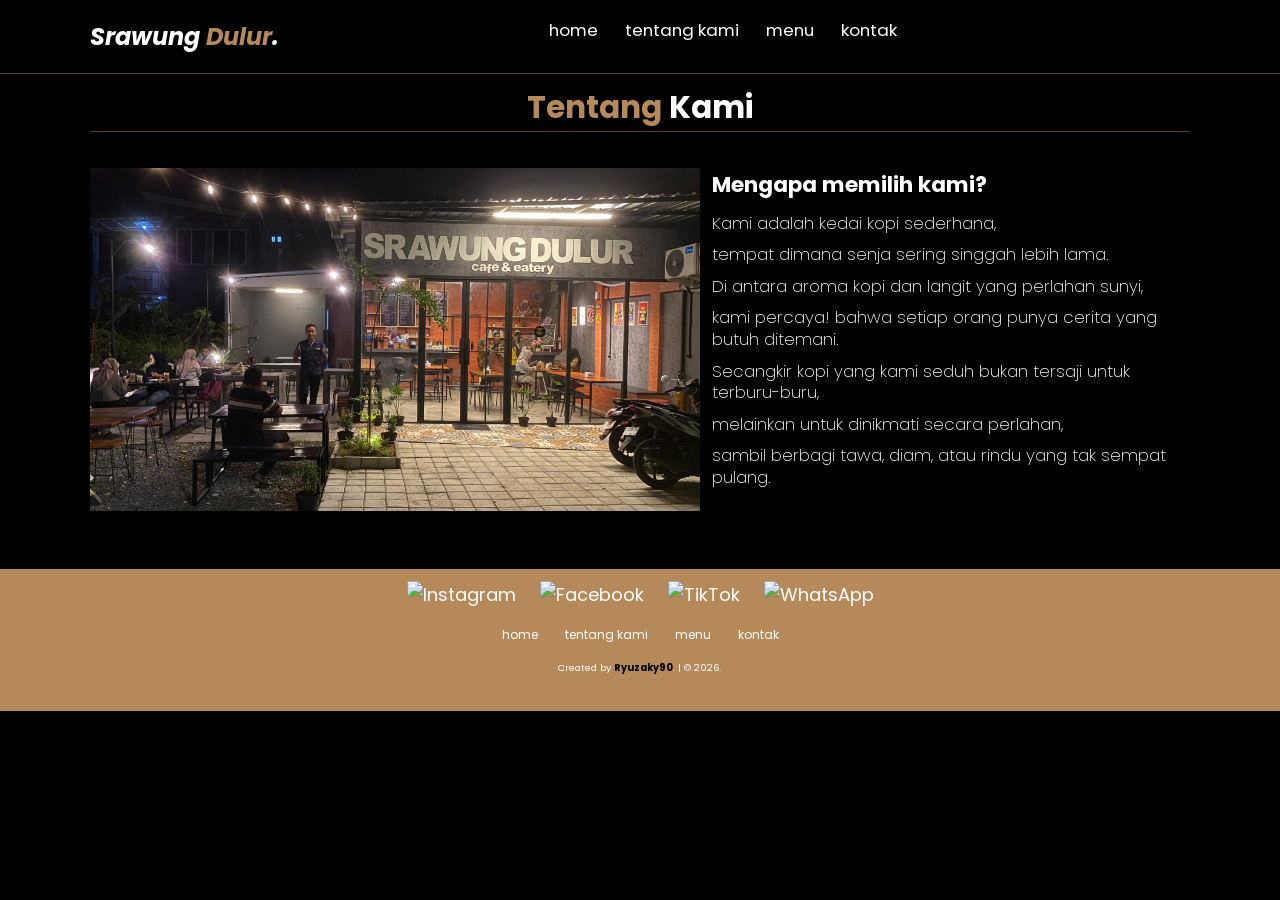
==== about.html @ 6cd4b1ed "update website" ====
<!doctype html>
<html lang="en">
  <head>
    <meta charset="UTF-8" />
    <meta name="viewport" content="width=device-width, initial-scale=1.0" />
    <title>Tentang Kami - Srawung Dulur</title>

    <!-- font -->
    <link rel="preconnect" href="https://fonts.googleapis.com" />
    <link rel="preconnect" href="https://fonts.gstatic.com" crossorigin />
    <link
      href="https://fonts.googleapis.com/css2?family=Poppins:ital,wght@0,100;0,300;0,400;0,700;1,700&display=swap"
      rel="stylesheet"
    />

    <!-- feather icons -->
    <script src="https://unpkg.com/feather-icons"></script>

    <!-- Font Awesome for TikTok icon -->
    <link
      rel="stylesheet"
      href="https://cdnjs.cloudflare.com/ajax/libs/font-awesome/6.4.0/css/all.min.css"
      integrity="sha512-pO1bR2g8aJzXkH+8z6bZ0Y0rQ5rK9m4YQF5hP6x3g5G1Zc1Zjv+Ub9dQe8P6nX+zK+6zb4wZbYKrY1f7o6R7wg=="
      crossorigin="anonymous"
      referrerpolicy="no-referrer"
    />

    <!-- my style -->
    <link rel="stylesheet" href="css/style.css" />
  </head>

  <body>
    <!-- navbar start -->
    <nav class="navbar">
      <a href="index.html" class="navbar-logo">Srawung<span> Dulur</span>.</a>

      <div class="navbar-nav">
        <a href="index.html">home</a>
        <a href="about.html">tentang kami</a>
        <a href="menu.html">menu</a>
        <a href="contact.html">kontak</a>
      </div>

      <div class="navbar-extra">
        <a href="#" id="search"><i data-feather="search"></i></a>
        <a href="#" id="shopping-cart"><i data-feather="shopping-cart"></i></a>
        <a href="#" id="hamburger-menu"><i data-feather="menu"></i></a>
      </div>
    </nav>
    <!-- navbar end -->

    <!-- about section start -->
    <section id="about" class="about">
      <h2><span>Tentang </span>Kami</h2>
      <div class="row">
        <div class="about-img">
          <img src="img/BG2.jpeg" alt="Tentang kami" />
        </div>
        <div class="content">
          <h3>Mengapa memilih kami?</h3>
          <p>Kami adalah kedai kopi sederhana,</p>
          <p>tempat dimana senja sering singgah lebih lama.</p>
          <p>Di antara aroma kopi dan langit yang perlahan sunyi,</p>
          <p>
            kami percaya! bahwa setiap orang punya cerita yang butuh ditemani.
          </p>
          <p>
            Secangkir kopi yang kami seduh bukan tersaji untuk terburu-buru,
          </p>
          <p>melainkan untuk dinikmati secara perlahan,</p>
          <p>sambil berbagi tawa, diam, atau rindu yang tak sempat pulang.</p>
        </div>
      </div>
    </section>
    <!-- about section end -->

    <!-- footer start -->
    <footer>
      <div class="soc-container">
        <div class="sosial">
          <a href="#"
            ><img
              src="https://cdn.jsdelivr.net/npm/simple-icons@v7/icons/instagram.svg"
              alt="Instagram"
              class="social-icon"
          /></a>
        </div>
        <div class="sosial">
          <a href="#"
            ><img
              src="https://cdn.jsdelivr.net/npm/simple-icons@v7/icons/facebook.svg"
              alt="Facebook"
              class="social-icon"
          /></a>
        </div>
        <div class="sosial">
          <a href="#"
            ><img
              src="https://cdn.jsdelivr.net/npm/simple-icons@v7/icons/tiktok.svg"
              alt="TikTok"
              class="social-icon"
          /></a>
        </div>
        <div class="sosial">
          <a href="#"
            ><img
              src="https://cdn.jsdelivr.net/npm/simple-icons@v7/icons/whatsapp.svg"
              alt="WhatsApp"
              class="social-icon"
          /></a>
        </div>
      </div>

      <div class="links">
        <a href="index.html">home</a>
        <a href="about.html">tentang kami</a>
        <a href="menu.html">menu</a>
        <a href="contact.html">kontak</a>
      </div>
      <div class="credit">
        <p>Created by <a href="">Ryuzaky90</a>. | &copy; 2026.</p>
      </div>
    </footer>
    <!-- footer end -->

    <!-- feather icons -->
    <script>
      feather.replace();
    </script>

    <!-- my javascript -->
    <script src="js/script.js"></script>
  </body>
</html>
---- css/style.css ----
:root {
  --primary: #b6895b;
  --bg: #010101;
}
* {
  margin: 0;
  padding: 0;
  box-sizing: border-box;
  outline: none;
  border: none;
  text-decoration: none;
}
html {
  scroll-behavior: smooth;
}
body {
  font-family: "poppins", sans-serif;
  background-color: var(--bg);
  color: #fff;
  /* ensure content fills at least viewport height */
  min-height: 100vh;
}

/* navbar */

.navbar {
  display: flex;
  justify-content: space-between;
  align-items: center;
  padding: 1.4rem 7%;
  background-color: rgba(1, 1, 1, 0.8);
  border-bottom: 1px solid #5c4127;
  position: fixed;
  top: 0;
  left: 0;
  right: 0;
  z-index: 9999;
}
.navbar .navbar-logo {
  font-size: 2rem;
  font-weight: 700;
  color: #fff;
  font-style: italic;
}
.navbar .navbar-logo span {
  color: var(--primary);
}
.navbar .navbar-nav a {
  color: #fff;
  display: inline-block;
  font-size: 1.4rem;
  margin: 0 1rem;
}
.navbar .navbar-nav a:hover {
  color: var(--primary);
}
.navbar .navbar-nav a::after {
  content: "";
  display: block;
  padding-bottom: 1rem;
  border-bottom: 0.1rem solid var(--primary);
  transform: scaleX(0);
  transition: 0.2s linear;
}
.navbar .navbar-nav a:hover::after {
  transform: scaleX(0.5);
}
.navbar .navbar-extra a {
  color: #fff;
  margin: 0 0.5rem;
}
.navbar .navbar-extra a:hover {
  color: var(--primary);
}
#hamburger-menu {
  display: none;
}

/* improve hamburger icon appearance */
#hamburger-menu svg {
  /* larger size and thicker stroke */
  width: 2.5rem;
  height: 2.5rem;
  stroke-width: 2.5px;
  stroke: #fff; /* keep white on dark navbar */
  fill: none;
}

/* hero section */

.hero {
  min-height: 100vh;
  display: flex;
  align-items: center;
  background-image: url("../img/kopi.jpg");
  background-repeat: no-repeat;
  background-size: cover;
  background-position: center;
  position: relative;
}
.hero::after {
  content: "";
  display: block;
  position: absolute;
  width: 100%;
  height: 25%;
  bottom: 0;
  background: linear-gradient(
    0deg,
    rgba(1, 1, 3, 1) 3%,
    rgba(255, 255, 255, 0) 50%
  );
}
.hero .content {
  padding: 1.4rem 7%;
  max-width: 60rem;
}
.hero .content h1 {
  font-size: 5em;
  color: #fff;
  text-shadow: 1px 1px 3px rgba(1, 1, 3, 0.5);
  line-height: 1.2;
}
.hero .content h1 span {
  color: var(--primary);
}
.hero .content p {
  font-size: 1.5em;
  margin: 1rem;
  line-height: 1.4;
  font-weight: 300;
  text-shadow: 1px 1px 3px rgba(1, 1, 3, 0.5);
  mix-blend-mode: none;
}
.hero .content .cta {
  margin-top: 1rem;
  display: inline-block;
  padding: 1rem 3rem;
  font-size: 1.4rem;
  color: #fff;
  background-color: var(--primary);
  border-radius: 0.5rem;
  box-shadow: 1px 1px 3px rgba(1, 1, 3, 0.5);
}

/* about section */

.about,
.menu,
.contact {
  padding: 7rem 7% 1.4rem;
}
.about h2,
.menu h2,
.contact {
  text-align: center;
  font-size: 2.6rem;
  margin-bottom: 3rem;
  border-bottom: 1px solid #5c4127;
}
.about h2 span,
.menu h2 span,
.contact h2 span {
  color: var(--primary);
}
.about .row {
  display: flex;
}
.about .row .about-img {
  flex: 1 1 45rem;
}
.about .row .about-img img {
  width: 100%;
}
.about .row .content {
  flex: 1 1 35rem;
  padding: 0 1rem;
}
.about .row .content h3 {
  font-size: 1.8rem;
  margin-bottom: 1rem;
}
.about .row .content p {
  margin-bottom: 0.8rem;
  font-size: 1.4rem;
  font-weight: 200;
  line-height: 1.3;
}

/* menu section */

.menu h2,
.contact {
  margin-bottom: 1rem;
}
.menu p,
.contact {
  text-align: center;
  max-width: 80rem;
  margin: auto;
  margin-bottom: 0.8rem;
  font-size: 1.4rem;
  font-weight: 200;
  line-height: 1.6;
}
.menu .row {
  display: flex;
  flex-wrap: wrap;
  margin-top: 5rem;
  justify-content: center;
}
.menu .row .menu-card {
  text-align: center;
  padding-bottom: 3rem;
  padding: 1rem;
}
.menu .row .menu-card img {
  border-radius: 50%;
  /* smaller default size for menu images */
  width: 150px;
  height: 150px;
  object-fit: cover;
}

/* ensure images shrink further on narrow screens */
@media (max-width: 600px) {
  .menu .row .menu-card img {
    width: 120px;
    height: 120px;
  }
}
.menu .row .menu-card .menu-card-title {
  margin: 1rem auto 0.5rem;
}

/* contact section */

.contact .row {
  display: flex; /* bikin sejajar */
  gap: 20px;
  background-color: #222;
  align-items: stretch; /* tinggi sama */
}

/* MAP */
.contact .row .map {
  flex: 1 1 45%;
  min-height: 100%;
  width: 100%;
  border: none;
}

/* FORM */
.contact .row form {
  flex: 1 1 45%;
  padding: 1rem 1rem;
  text-align: center;
  background: #111;
}
.contact .row form .input-group {
  display: flex;
  align-items: center;
  margin-top: 2rem;
  background-color: var(--bg);
  border: 1px solid #eee;
  padding-left: 2rem;
}
.contact .row form .input-group input {
  width: 100%;
  padding: 1rem;
  font-size: 1.7rem;
  background: none;
  color: #fff;
}
.contact .row form .btn {
  margin-top: 3rem;
  display: inline-block;
  padding: 1rem 3rem;
  font-size: 1.7rem;
  color: #fff;
  background-color: var(--primary);
  cursor: pointer;
}

/* footer */

footer {
  background-color: var(--primary);
  text-align: center;
  padding: 1rem 0 3rem;
  margin-top: 3rem;
}
.soc-container {
  display: flex;
  justify-content: center;
  /* space below icons so links sit lower */
  margin-bottom: 1.5rem;
}

footer .soc-container {
  display: flex;
  justify-content: center;
  gap: 1rem;
}

footer .sosial {
  /* plain inline container for icons */
  display: inline-flex;
  align-items: center;
  justify-content: center;
  margin: 0 0.5rem;
  border-radius: 50%;
  display: flex;
  align-items: center;
  justify-content: center;
}

footer .sosial a {
  color: #fff;
  text-decoration: none;
}

/* unify icon sizes */
footer .sosial a i,
footer .sosial a svg,
footer .sosial a img.social-icon {
  font-size: 1.5rem;
  width: 1.5rem;
  height: 1.5rem;
  /* make sure svg/img scale to fit the circular container */
  object-fit: contain;
}

footer .sosial a:hover {
  color: var(--bg);
  background-color: #ffffff22;
}
footer .links {
  margin-top: 1.5rem; /* push links downward relative to icons */
  margin-bottom: 1.4rem;
}
footer .links a {
  color: #fff;
  padding: 0.7rem 1rem;
}
footer .links a:hover {
  color: var(--bg);
}
footer .credit {
  font-size: 0.8rem;
}
footer .credit a {
  color: var(--bg);
  font-weight: bold;
}

/* media queries */

/*  laptop*/

@media (max-width: 1366px) {
  html {
    font-size: 75%;
  }
}

/* tablet*/
@media (max-width: 1024px) {
  html {
    font-size: 62.5%;
  }
  #hamburger-menu {
    display: inline-block;
  }
  .navbar .navbar-nav {
    position: absolute;
    top: 100%;
    right: -100%;
    background-color: #fff;
    /* make full width and use flex for layout */
    width: 40%;
    height: 100vh;
    display: flex;
    flex-wrap: wrap;
    justify-content: space-around;
    transition: 0.3s;
  }
  .navbar .navbar-nav.active {
    right: 0;
  }
  .navbar .navbar-nav a {
    color: var(--bg);
    display: inline-block;
    /* each link takes a quarter of row so four items fit in one line */
    width: 25%;
    text-align: center;
    margin: 1rem 0;
    padding: 0.5rem;
    font-size: 1.2rem;
  }
  .navbar .navbar-nav a::after {
    transform-origin: 0 0;
  }
  .navbar .navbar-nav a:hover::after {
    transform: scaleX(0.2);
  }
  .about .row {
    flex-wrap: wrap;
  }
  .about .row .about-img img {
    object-position: center;
  }
  .about .row .content {
    padding: 0;
  }
  .about .row .content h3 {
    margin-top: 0rem;
    font-size: 2rem;
  }
  .about .row .content p {
    font-size: 1.6rem;
  }
  .menu p {
    font-size: 1.2rem;
  }
  .contact .row {
    flex-wrap: wrap;
  }
  .contact .row .map {
    height: 30rem;
  }
  .contact .row form {
    padding-top: 0;
  }
}

/* mobile phone */
@media (max-width: 450px) {
  html {
    font-size: 45%;
  }
}
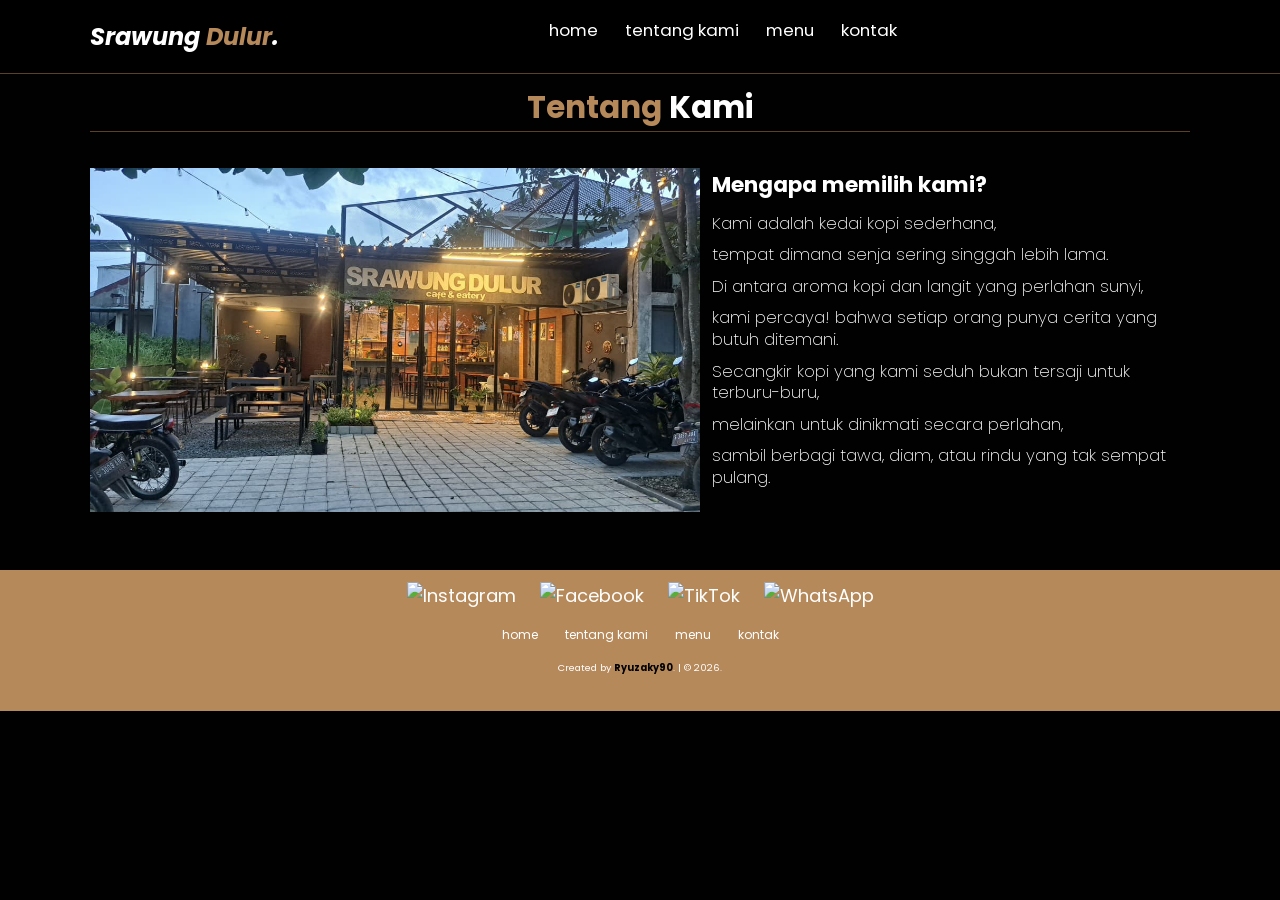
==== commit 8a7d405e: "auto-commit" ====
--- a/about.html
+++ b/about.html
@@ -42,10 +42,21 @@
       </div>
 
       <div class="navbar-extra">
-        <a href="#" id="search"><i data-feather="search"></i></a>
+        <a href="#" class="search-button"><i data-feather="search"></i></a>
         <a href="#" id="shopping-cart"><i data-feather="shopping-cart"></i></a>
         <a href="#" id="hamburger-menu"><i data-feather="menu"></i></a>
       </div>
+
+      <!-- search form start -->
+      <div class="search-form">
+        <input
+          type="search"
+          placeholder="Cari kopi favoritmu..."
+          id="search-box"
+        />
+        <label for="search-box"><i data-feather="search"></i></label>
+      </div>
+      <!-- search form end -->
     </nav>
     <!-- navbar end -->
 
@@ -54,7 +65,7 @@
       <h2><span>Tentang </span>Kami</h2>
       <div class="row">
         <div class="about-img">
-          <img src="img/BG2.jpeg" alt="Tentang kami" />
+          <img src="img/BG3.jpeg" alt="Tentang kami" />
         </div>
         <div class="content">
           <h3>Mengapa memilih kami?</h3>
@@ -72,6 +83,7 @@
         </div>
       </div>
     </section>
+
     <!-- about section end -->
 
     <!-- footer start -->
--- a/css/style.css
+++ b/css/style.css
@@ -86,6 +86,38 @@
   fill: none;
 }
 
+/* navbar search form */
+
+.navbar .search-form {
+  display: flex;
+  align-items: center;
+  position: absolute;
+  top: 100%;
+  right: 7%;
+  background-color: #fff;
+  width: 50rem;
+  height: 5rem;
+  transform: scaleY(0);
+  transform-origin: top;
+  transition: 0.3s;
+}
+.navbar .search-form.active {
+  transform: scaleY(1);
+}
+.navbar .search-form input {
+  width: 100%;
+  height: 100%;
+  padding: 1rem;
+  font-size: 1.6rem;
+  color: var(--bg);
+  background: none;
+}
+.navbar .search-form label {
+  cursor: pointer;
+  font-size: 2rem;
+  margin-right: 1.5rem;
+  color: var(--bg);
+}
 /* hero section */
 
 .hero {
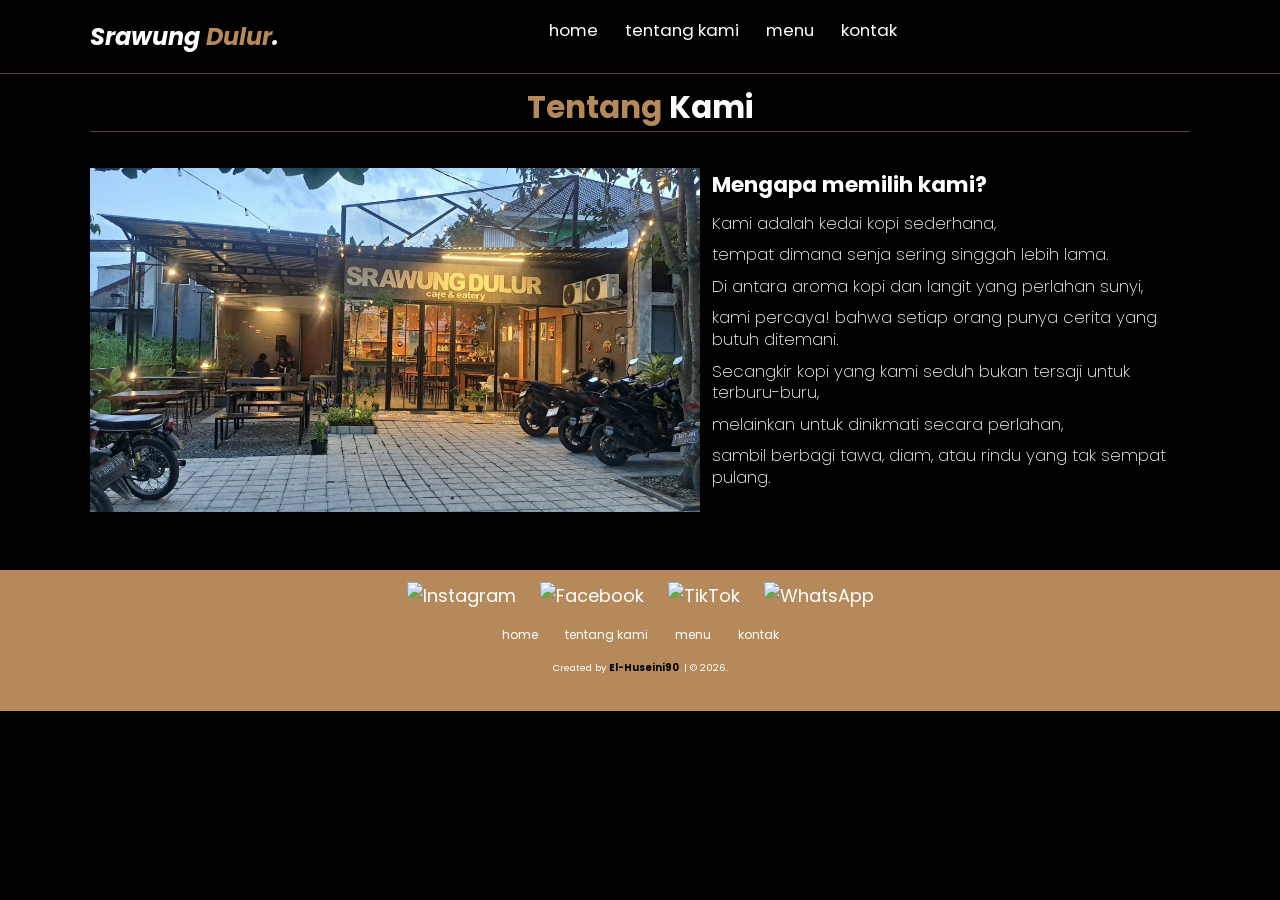
==== commit 9563590d: "auto-commit" ====
--- a/about.html
+++ b/about.html
@@ -130,7 +130,7 @@
         <a href="contact.html">kontak</a>
       </div>
       <div class="credit">
-        <p>Created by <a href="">Ryuzaky90</a>. | &copy; 2026.</p>
+        <p>Created by <a href="">El-Huseini90</a>. | &copy; 2026.</p>
       </div>
     </footer>
     <!-- footer end -->
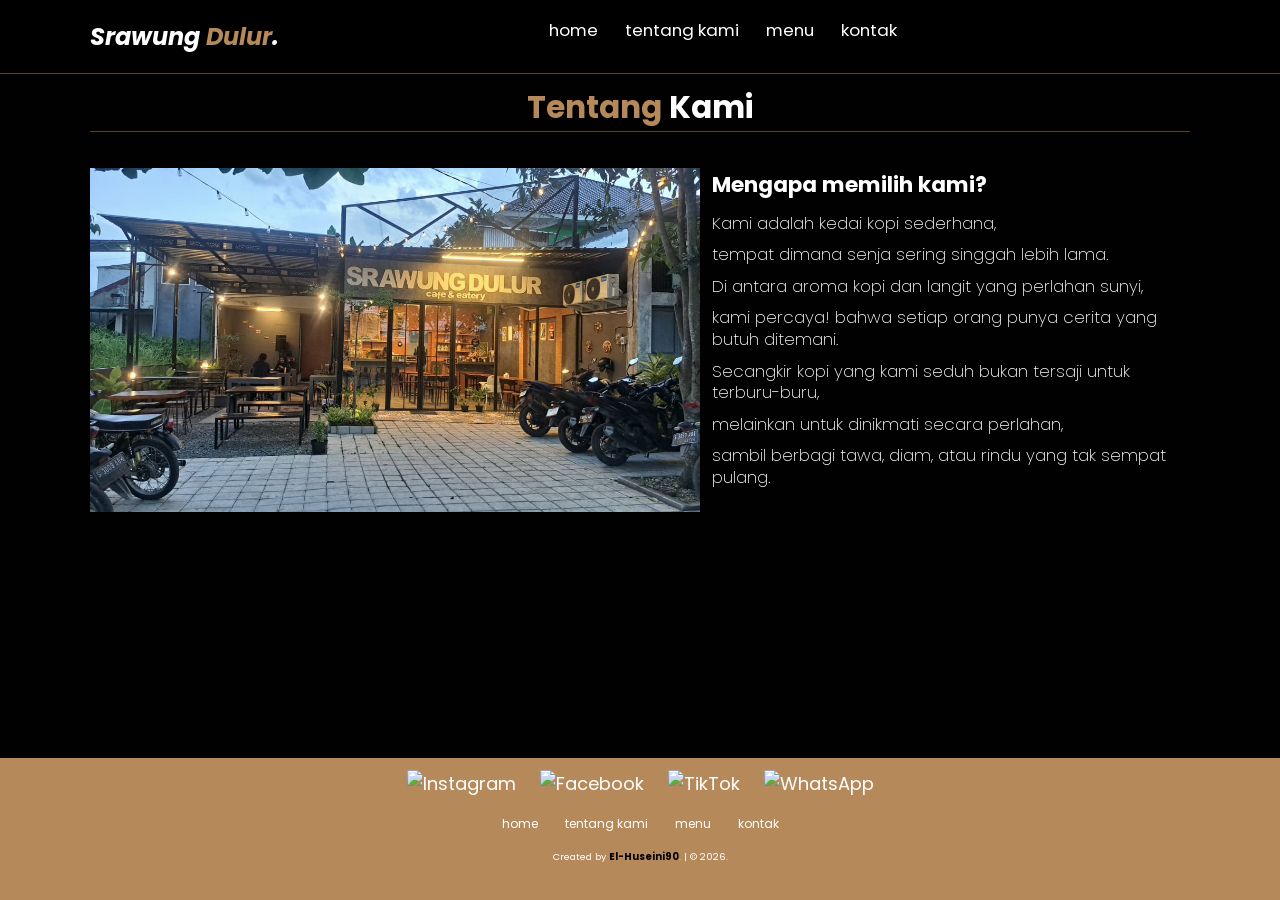
==== commit d30d62f9: "auto-commit" ====
--- a/about.html
+++ b/about.html
@@ -42,7 +42,7 @@
       </div>
 
       <div class="navbar-extra">
-        <a href="#" class="search-button"><i data-feather="search"></i></a>
+        <a href="#" id="search-button"><i data-feather="search"></i></a>
         <a href="#" id="shopping-cart"><i data-feather="shopping-cart"></i></a>
         <a href="#" id="hamburger-menu"><i data-feather="menu"></i></a>
       </div>
--- a/css/style.css
+++ b/css/style.css
@@ -19,6 +19,14 @@
   color: #fff;
   /* ensure content fills at least viewport height */
   min-height: 100vh;
+  display: flex;
+  flex-direction: column;
+}
+body > *:not(footer):not(.navbar) {
+  flex: 1;
+}
+footer {
+  flex-shrink: 0;
 }
 
 /* navbar */
@@ -409,12 +417,8 @@
     top: 100%;
     right: -100%;
     background-color: #fff;
-    /* make full width and use flex for layout */
-    width: 40%;
+    width: 30rem;
     height: 100vh;
-    display: flex;
-    flex-wrap: wrap;
-    justify-content: space-around;
     transition: 0.3s;
   }
   .navbar .navbar-nav.active {
@@ -422,13 +426,10 @@
   }
   .navbar .navbar-nav a {
     color: var(--bg);
-    display: inline-block;
-    /* each link takes a quarter of row so four items fit in one line */
-    width: 25%;
-    text-align: center;
-    margin: 1rem 0;
+    display: block;
+    margin: 1.5rem;
     padding: 0.5rem;
-    font-size: 1.2rem;
+    font: size 2rem;
   }
   .navbar .navbar-nav a::after {
     transform-origin: 0 0;
@@ -472,3 +473,5 @@
     font-size: 45%;
   }
 }
+
+
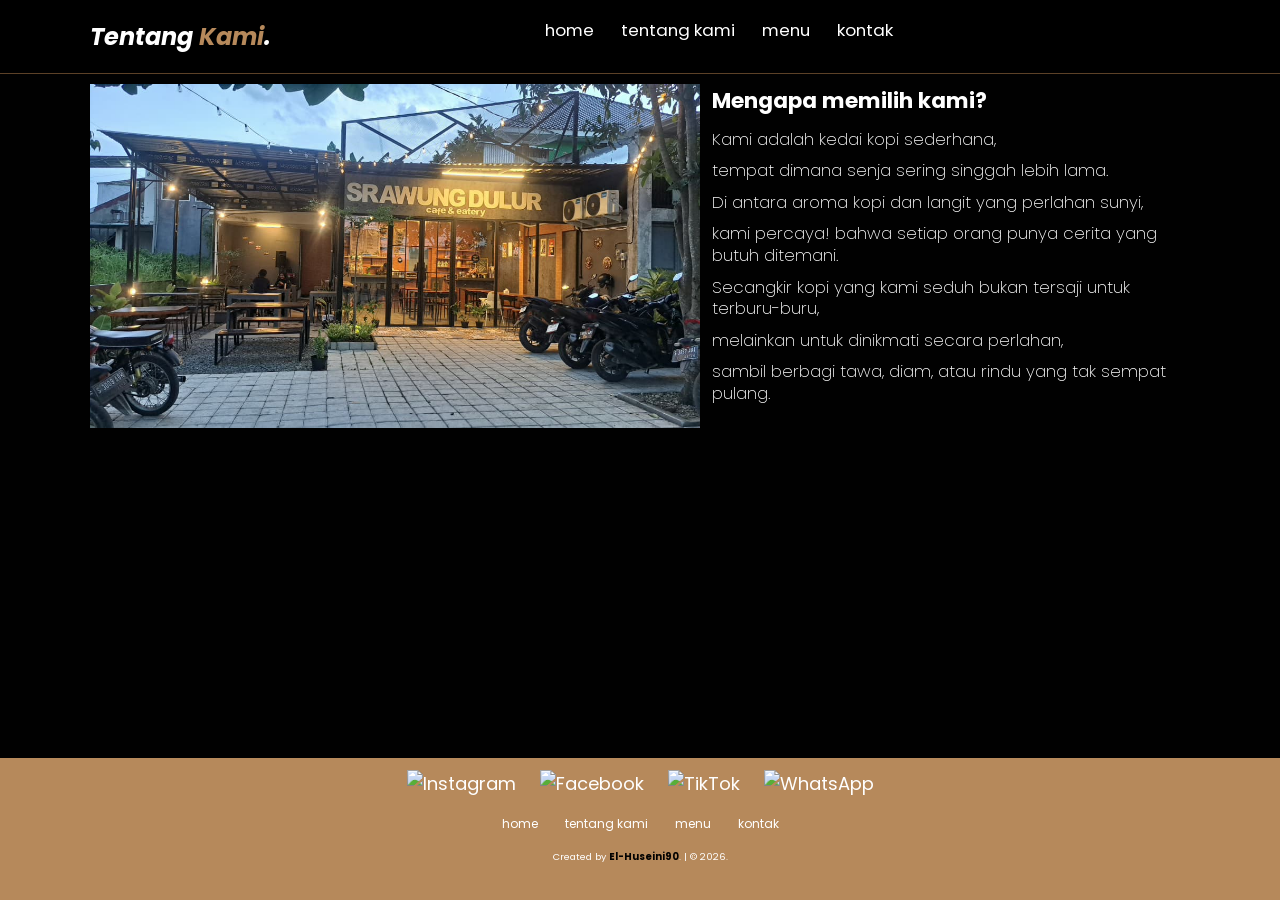
==== commit 19db2292: "auto-commit" ====
--- a/about.html
+++ b/about.html
@@ -32,7 +32,7 @@
   <body>
     <!-- navbar start -->
     <nav class="navbar">
-      <a href="index.html" class="navbar-logo">Srawung<span> Dulur</span>.</a>
+      <a href="index.html" class="navbar-logo">Tentang<span> Kami</span>.</a>
 
       <div class="navbar-nav">
         <a href="index.html">home</a>
@@ -43,7 +43,7 @@
 
       <div class="navbar-extra">
         <a href="#" id="search-button"><i data-feather="search"></i></a>
-        <a href="#" id="shopping-cart"><i data-feather="shopping-cart"></i></a>
+        <a href="shop.html#shop" id="shopping-cart"><i data-feather="shopping-cart"></i></a>
         <a href="#" id="hamburger-menu"><i data-feather="menu"></i></a>
       </div>
 
@@ -62,7 +62,6 @@
 
     <!-- about section start -->
     <section id="about" class="about">
-      <h2><span>Tentang </span>Kami</h2>
       <div class="row">
         <div class="about-img">
           <img src="img/BG3.jpeg" alt="Tentang kami" />
--- a/css/style.css
+++ b/css/style.css
@@ -437,6 +437,10 @@
   .navbar .navbar-nav a:hover::after {
     transform: scaleX(0.2);
   }
+  .navbar .search-form {
+    width:90%;
+    right:2rem;
+  }
   .about .row {
     flex-wrap: wrap;
   }
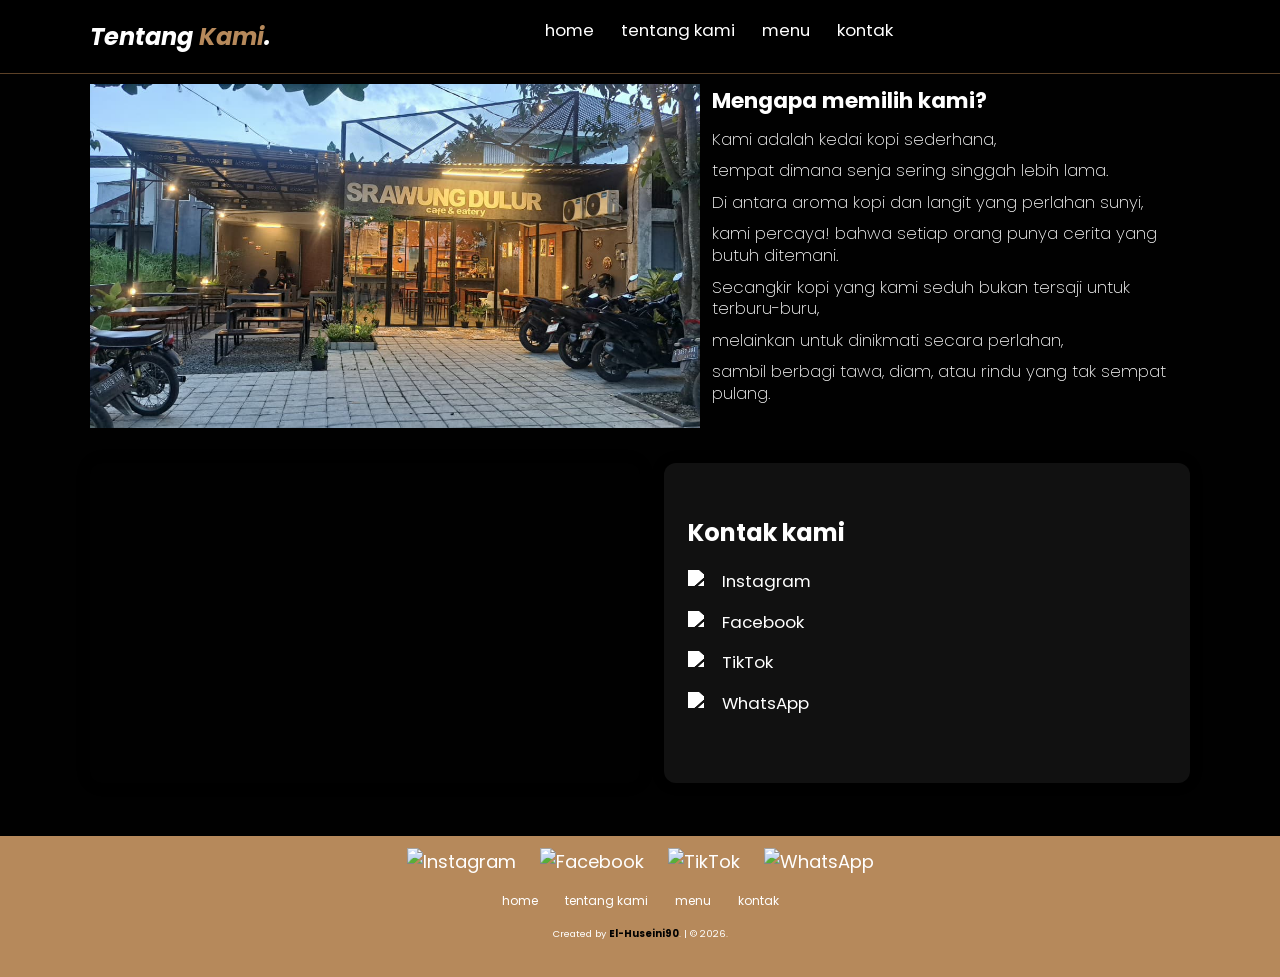
==== commit a40c8f01: "Update website pages and styling" ====
--- a/about.html
+++ b/about.html
@@ -81,15 +81,62 @@
           <p>sambil berbagi tawa, diam, atau rindu yang tak sempat pulang.</p>
         </div>
       </div>
+
+      <div class="about-info">
+        <div class="map-wrap">
+          <iframe
+            src="https://www.google.com/maps/embed?pb=!1m18!1m12!1m3!1d3958.6409839396347!2d111.89822497475946!3d-7.167435392837277!2m3!1f0!2f0!3f0!3m2!1i1024!2i768!4f13.1!3m3!1m2!1s0x2e778175925b9553%3A0x94ba327ae83e1551!2sSrawung%20Dulur%20Cafe%20%26%20Eatery!5e0!3m2!1sid!2sid!4v1771690157221!5m2!1sid!2sid"
+            allowfullscreen=""
+            loading="lazy"
+            referrerpolicy="no-referrer-when-downgrade"
+            class="map"
+          ></iframe>
+        </div>
+
+        <div class="contact-card">
+          <h3>Kontak kami</h3>
+          <a href="https://www.instagram.com/srawung_dulurcfbjn?igsh=OHBkZzRtcTk4Z3E3" class="contact-item">
+            <img
+              src="https://cdn.jsdelivr.net/npm/simple-icons@v7/icons/instagram.svg"
+              alt="Instagram"
+            />
+            <span>Instagram</span>
+          </a>
+          <a href="#" class="contact-item">
+            <img
+              src="https://cdn.jsdelivr.net/npm/simple-icons@v7/icons/facebook.svg"
+              alt="Facebook"
+            />
+            <span>Facebook</span>
+          </a>
+          <a href="https://www.tiktok.com/@srawungdulur19?_r=1&_t=ZS-97XDKPqQsxZ" class="contact-item">
+            <img
+              src="https://cdn.jsdelivr.net/npm/simple-icons@v7/icons/tiktok.svg"
+              alt="TikTok"
+            />
+            <span>TikTok</span>
+          </a>
+          <a href="https://wa.me/6282229245018" class="contact-item">
+            <img
+              src="https://cdn.jsdelivr.net/npm/simple-icons@v7/icons/whatsapp.svg"
+              alt="WhatsApp"
+            />
+            <span>WhatsApp</span>
+          </a>
+        </div>
+      </div>
     </section>
 
     <!-- about section end -->
+
+
+    
 
     <!-- footer start -->
     <footer>
       <div class="soc-container">
         <div class="sosial">
-          <a href="#"
+          <a href="https://www.instagram.com/srawung_dulurcfbjn?igsh=OHBkZzRtcTk4Z3E3"
             ><img
               src="https://cdn.jsdelivr.net/npm/simple-icons@v7/icons/instagram.svg"
               alt="Instagram"
@@ -105,7 +152,7 @@
           /></a>
         </div>
         <div class="sosial">
-          <a href="#"
+          <a href="https://www.tiktok.com/@srawungdulur19?_r=1&_t=ZS-97XDKPqQsxZ"
             ><img
               src="https://cdn.jsdelivr.net/npm/simple-icons@v7/icons/tiktok.svg"
               alt="TikTok"
@@ -113,7 +160,7 @@
           /></a>
         </div>
         <div class="sosial">
-          <a href="#"
+          <a href="https://wa.me/6282229245018" 
             ><img
               src="https://cdn.jsdelivr.net/npm/simple-icons@v7/icons/whatsapp.svg"
               alt="WhatsApp"
--- a/css/style.css
+++ b/css/style.css
@@ -189,10 +189,11 @@
 .menu,
 .contact {
   padding: 7rem 7% 1.4rem;
+  
 }
 .about h2,
 .menu h2,
-.contact {
+.contact h2{
   text-align: center;
   font-size: 2.6rem;
   margin-bottom: 3rem;
@@ -226,6 +227,58 @@
   font-weight: 200;
   line-height: 1.3;
 }
+.about .about-info {
+  display: flex;
+  align-items: stretch;
+  gap: 2rem;
+  margin-top: 2.5rem;
+}
+.about .map-wrap {
+  flex: 0 0 50%;
+  width: 50%;
+}
+.about .map {
+  display: block;
+  width: 100%;
+  min-height: 320px;
+  border: 0;
+  border-radius: 1rem;
+  box-shadow: 0 0 15px rgba(0, 0, 0, 0.15);
+}
+.about .contact-card {
+  flex: 1;
+  display: flex;
+  flex-direction: column;
+  justify-content: center;
+  background: #111;
+  border-radius: 1rem;
+  padding: 2rem;
+  box-shadow: 0 0 15px rgba(0, 0, 0, 0.12);
+}
+.about .contact-card h3 {
+  font-size: 2rem;
+  margin-bottom: 1.5rem;
+  color: #fff;
+}
+.about .contact-item {
+  display: flex;
+  align-items: center;
+  gap: 1rem;
+  color: #fff;
+  text-decoration: none;
+  font-size: 1.4rem;
+  margin-bottom: 1.2rem;
+  transition: 0.3s ease;
+}
+.about .contact-item img {
+  width: 22px;
+  height: 22px;
+  filter: brightness(0) invert(1);
+}
+.about .contact-item:hover {
+  color: var(--primary);
+}
+
 
 /* menu section */
 
@@ -262,6 +315,39 @@
   object-fit: cover;
 }
 
+/* FORM */
+.menu .row form {
+  flex: 1 1 45%;
+  padding: 1rem 1rem;
+  text-align: center;
+  background: #111;
+}
+.menu .row form .input-group {
+  display: flex;
+  align-items: center;
+  margin-top: 2rem;
+  background-color: var(--bg);
+  border: 1px solid #eee;
+  padding-left: 2rem;
+}
+.menu .row form .input-group input {
+  width: 100%;
+  padding: 1rem;
+  font-size: 1.7rem;
+  background: none;
+  color: #fff;
+}
+.menu .row form .btn {
+  margin-top: 3rem;
+  display: inline-block;
+  padding: 1rem 3rem;
+  font-size: 1.7rem;
+  color: #fff;
+  background-color: var(--primary);
+  cursor: pointer;
+}
+
+
 /* ensure images shrink further on narrow screens */
 @media (max-width: 600px) {
   .menu .row .menu-card img {
@@ -283,7 +369,8 @@
 }
 
 /* MAP */
-.contact .row .map {
+.contact .row .map 
+.about .row .map {
   flex: 1 1 45%;
   min-height: 100%;
   width: 100%;
@@ -321,6 +408,7 @@
   background-color: var(--primary);
   cursor: pointer;
 }
+
 
 /* footer */
 
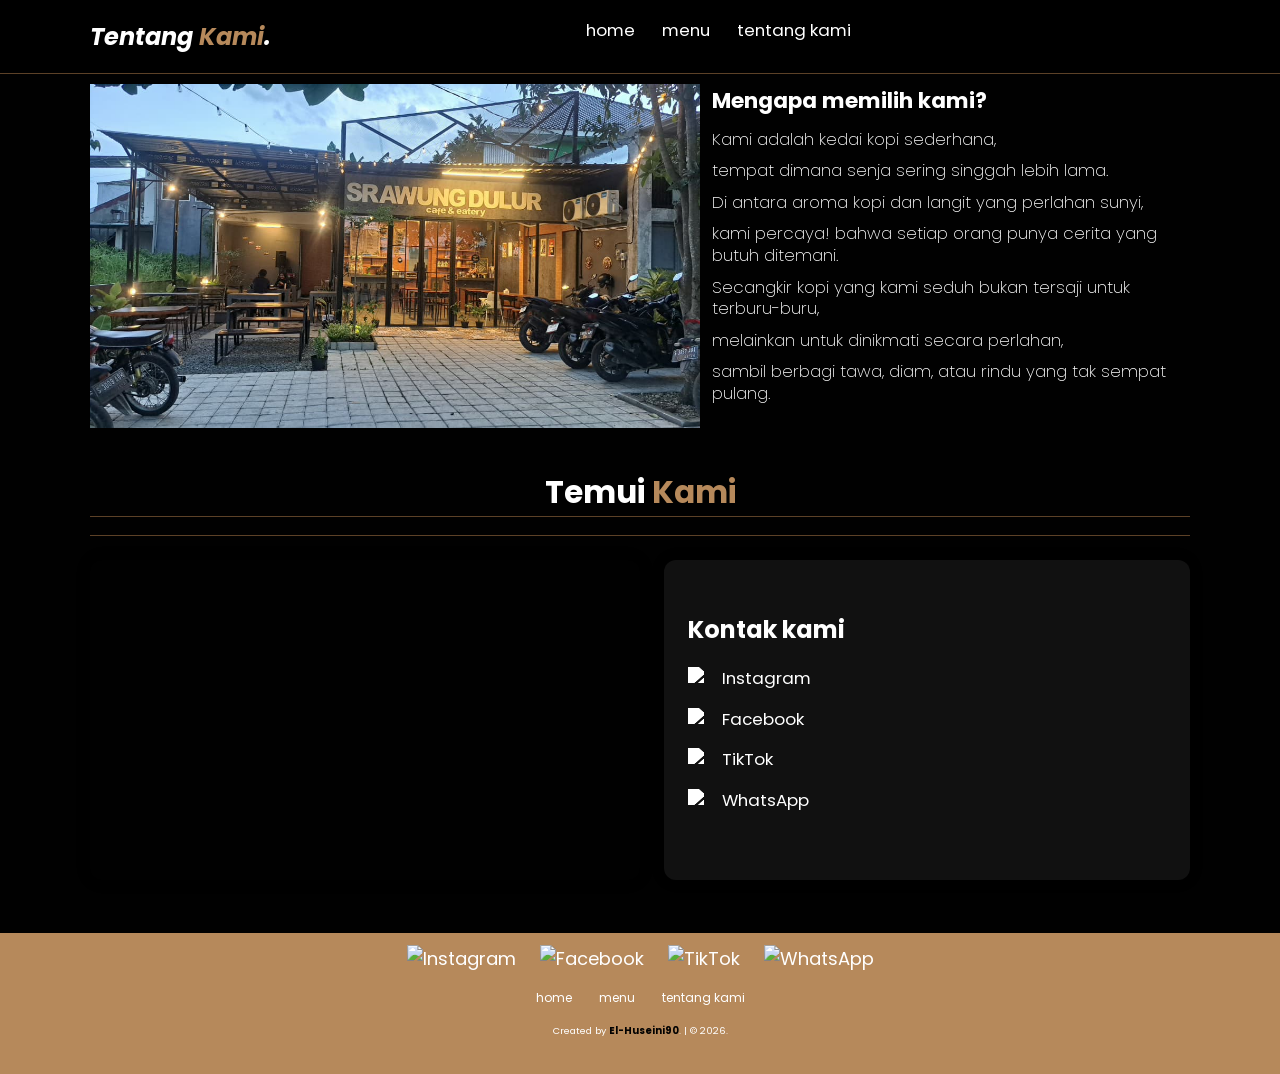
==== commit 8fda5332: "Add Temui Kami section styling" ====
--- a/about.html
+++ b/about.html
@@ -36,9 +36,10 @@
 
       <div class="navbar-nav">
         <a href="index.html">home</a>
+        <a href="menu.html">menu</a>
         <a href="about.html">tentang kami</a>
-        <a href="menu.html">menu</a>
-        <a href="contact.html">kontak</a>
+        
+        
       </div>
 
       <div class="navbar-extra">
@@ -80,6 +81,10 @@
           <p>melainkan untuk dinikmati secara perlahan,</p>
           <p>sambil berbagi tawa, diam, atau rindu yang tak sempat pulang.</p>
         </div>
+      </div>
+
+      <div class="visit-title">
+        <h2>Temui <span>Kami</span></h2>
       </div>
 
       <div class="about-info">
@@ -171,9 +176,11 @@
 
       <div class="links">
         <a href="index.html">home</a>
+        <a href="menu.html">menu</a>
         <a href="about.html">tentang kami</a>
-        <a href="menu.html">menu</a>
-        <a href="contact.html">kontak</a>
+        
+        
+
       </div>
       <div class="credit">
         <p>Created by <a href="">El-Huseini90</a>. | &copy; 2026.</p>
--- a/css/style.css
+++ b/css/style.css
@@ -227,11 +227,25 @@
   font-weight: 200;
   line-height: 1.3;
 }
+.about .visit-title {
+  margin-top: 3rem;
+}
+.about .visit-title h2 {
+  text-align: center;
+  font-size: 2.6rem;
+  margin-bottom: 1.5rem;
+  border-bottom: 1px solid #5c4127;
+}
+.about .visit-title h2 span {
+  color: var(--primary);
+}
 .about .about-info {
   display: flex;
   align-items: stretch;
   gap: 2rem;
-  margin-top: 2.5rem;
+  margin-top: 1rem;
+  border-top: 1px solid #5c4127;
+  padding-top: 2rem;
 }
 .about .map-wrap {
   flex: 0 0 50%;
@@ -359,56 +373,6 @@
   margin: 1rem auto 0.5rem;
 }
 
-/* contact section */
-
-.contact .row {
-  display: flex; /* bikin sejajar */
-  gap: 20px;
-  background-color: #222;
-  align-items: stretch; /* tinggi sama */
-}
-
-/* MAP */
-.contact .row .map 
-.about .row .map {
-  flex: 1 1 45%;
-  min-height: 100%;
-  width: 100%;
-  border: none;
-}
-
-/* FORM */
-.contact .row form {
-  flex: 1 1 45%;
-  padding: 1rem 1rem;
-  text-align: center;
-  background: #111;
-}
-.contact .row form .input-group {
-  display: flex;
-  align-items: center;
-  margin-top: 2rem;
-  background-color: var(--bg);
-  border: 1px solid #eee;
-  padding-left: 2rem;
-}
-.contact .row form .input-group input {
-  width: 100%;
-  padding: 1rem;
-  font-size: 1.7rem;
-  background: none;
-  color: #fff;
-}
-.contact .row form .btn {
-  margin-top: 3rem;
-  display: inline-block;
-  padding: 1rem 3rem;
-  font-size: 1.7rem;
-  color: #fff;
-  background-color: var(--primary);
-  cursor: pointer;
-}
-
 
 /* footer */
 
